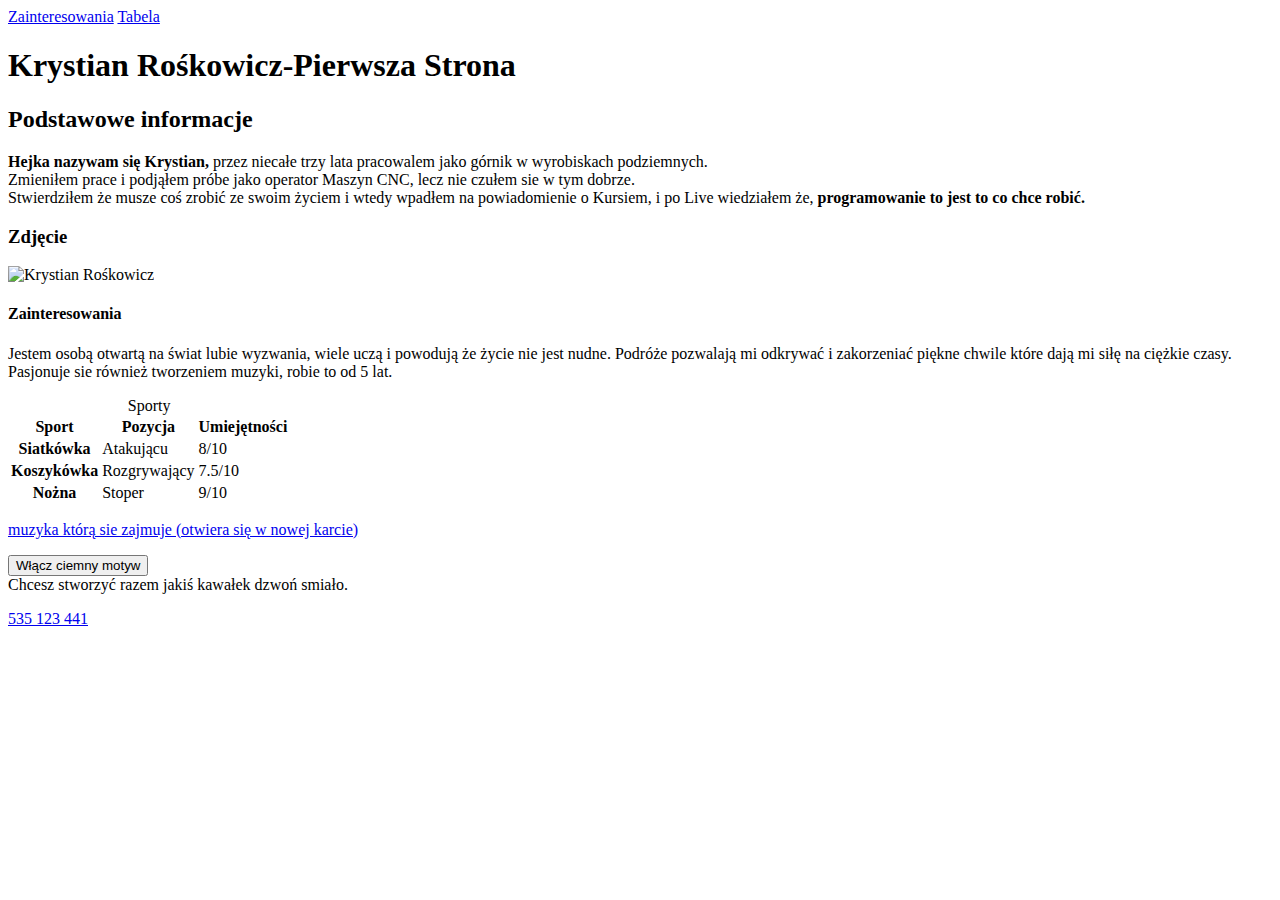
==== Moduł2.html @ eb792e2f "Initial commit" ====
<!DOCTYPE html>
<html lang="pl">

<head>
    <meta charset="UTF-8">
    <meta name="viewport" content="width=device-width, initial-scale=1.0">
    <title>Moja pierwsza strona</title>
    <link href="css/style.css" rel="stylesheet">
    <link href="https://cdnjs.cloudflare.com/ajax/libs/normalize/8.0.1/normalize.min.css" rel="stylesheet">
    <script defer src="js/script.js"></script>

</head>

<body class="body">

    <nav><a class="navigation__link" href="#pierwsza-sekcja">Zainteresowania</a>
        <a class="navigation__link" href="#druga-sekcja">Tabela</a>
    </nav>
    <header>
        <h1 class="header__title">Krystian Rośkowicz-Pierwsza Strona</h1>
    </header>



    <main>

        <h2 class="main__heading">Podstawowe informacje </h2>
        <article class="article">
            <p>
                <b>Hejka nazywam się Krystian,</b> przez niecałe trzy lata pracowalem jako górnik w wyrobiskach
                podziemnych.
                <br>Zmieniłem prace i podjąłem próbe jako operator Maszyn CNC,
                lecz nie czułem sie w tym dobrze.<br> Stwierdziłem że musze coś zrobić ze swoim życiem i wtedy wpadłem
                na
                powiadomienie o Kursiem, i po <span class="article__important">Live </span> wiedziałem że,
                <strong>programowanie to
                    jest to co chce robić.</strong>
            </p>
        </article>
        <h3 class="main__heading">Zdjęcie</h3>

        <img class="main__photo" height="250"
            src="https://i.postimg.cc/g0HgJ422/242205286-106347811798440-5865129004136806368-n.jpg"
            alt="Krystian Rośkowicz">


        <h4 id="pierwsza-sekcja" class="main__heading">Zainteresowania</h4>

        <article class="article">

            <p>
                Jestem osobą otwartą na świat lubie wyzwania, wiele uczą i powodują że życie nie jest nudne. Podróże
                pozwalają mi odkrywać i zakorzeniać piękne chwile które dają mi siłę na ciężkie czasy. Pasjonuje sie
                również
                tworzeniem muzyki, robie to
                od 5 lat.
            </p>
        </article>

        <div id="druga-sekcja">
            <table class="table">
                <caption>Sporty</caption>
                <tr class="table__Row">
                    <th class="table__Cell table__Header" scope="col">Sport</th>
                    <th class="table__Cell table__Header" scope="col">Pozycja</th>
                    <th class="table__Cell table__Header" scope="col">Umiejętności</th>
                </tr>
                <tr class="table__Row">
                    <th class="table__Cell table__Header" scope="row">Siatkówka</th>
                    <td class="table__Cell">Atakującu</td>
                    <td class="table__Cell">8/10</td>
                </tr>

                <tr class="table__Row">
                    <th class="table__Cell table__Header" scope="row">Koszykówka</th>
                    <td class="table__Cell">Rozgrywający</td>
                    <td class="table__Cell">7.5/10</td>
                </tr>

                <tr class="table__Row">
                    <th class="table__Cell table__Header" scope="row">Nożna</th>
                    <td class="table__Cell">Stoper</td>
                    <td class="table__Cell">9/10</td>

                </tr>
            </table>
        </div>
        <p>
            <a class="youtube" title="Rodzaj muzyki którym się zajmuje" rel="noreferrer noopener" target="_blank"
                href="https://www.youtube.com/watch?v=vnwin6SDoYI"> muzyka którą sie zajmuje (otwiera się w
                nowej karcie)
            </a>
        </p>
        <button class="button">
            Włącz <span class="themeName">ciemny</span> motyw</button>
    </main>
    <footer class="footer">Chcesz stworzyć razem jakiś kawałek dzwoń smiało.
        <p><a class="footer__link" href="tel:+48.123456789"> 535 123 441</a></p>
    </footer>

</body>

</html>
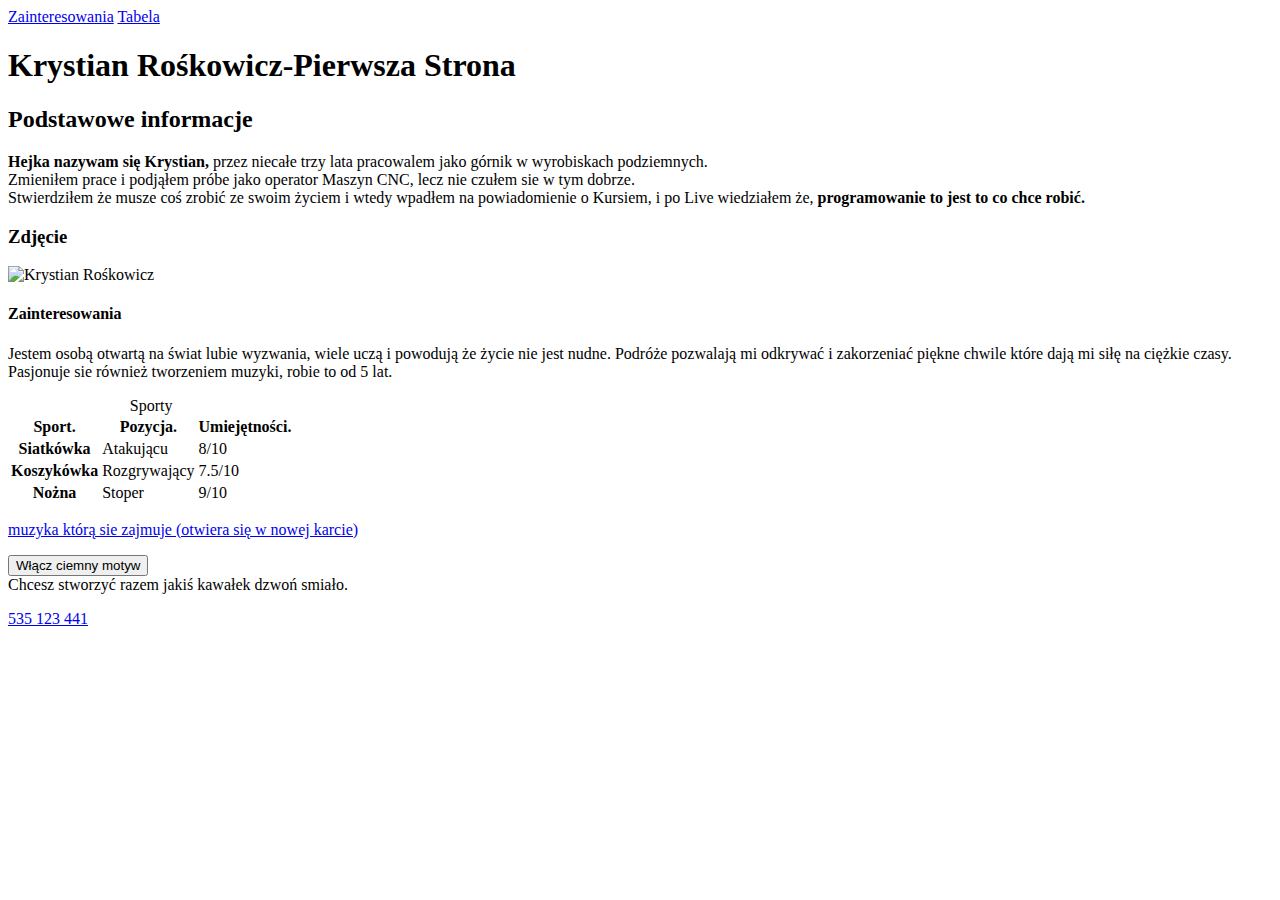
==== commit 3122e565: "og image added" ====
--- a/Moduł2.html
+++ b/Moduł2.html
@@ -5,6 +5,7 @@
     <meta charset="UTF-8">
     <meta name="viewport" content="width=device-width, initial-scale=1.0">
     <title>Moja pierwsza strona</title>
+    <meta property="og:image" content="images/Homepage.png">
     <link href="css/style.css" rel="stylesheet">
     <link href="https://cdnjs.cloudflare.com/ajax/libs/normalize/8.0.1/normalize.min.css" rel="stylesheet">
     <script defer src="js/script.js"></script>
@@ -61,9 +62,9 @@
             <table class="table">
                 <caption>Sporty</caption>
                 <tr class="table__Row">
-                    <th class="table__Cell table__Header" scope="col">Sport</th>
-                    <th class="table__Cell table__Header" scope="col">Pozycja</th>
-                    <th class="table__Cell table__Header" scope="col">Umiejętności</th>
+                    <th class="table__Cell table__Header" scope="col">Sport.</th>
+                    <th class="table__Cell table__Header" scope="col">Pozycja.</th>
+                    <th class="table__Cell table__Header" scope="col">Umiejętności.</th>
                 </tr>
                 <tr class="table__Row">
                     <th class="table__Cell table__Header" scope="row">Siatkówka</th>
